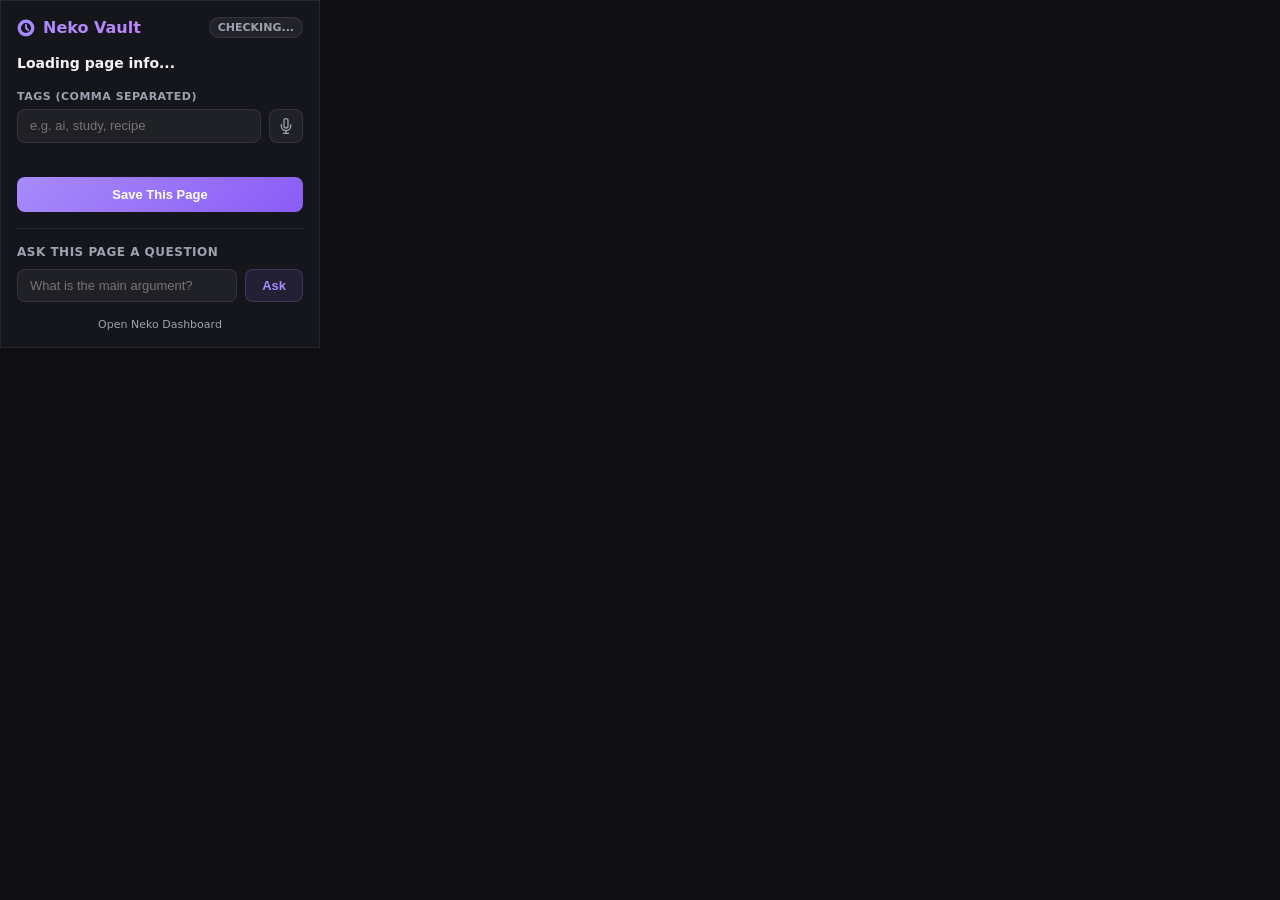
==== extension/popup.html @ a6dfa67a "feat: Manifest V3 Chrome Extension with selection capture, voice tagging, offline queue, and page st" ====
<!DOCTYPE html>
<html>
<head>
  <meta charset="utf-8">
  <link rel="stylesheet" href="popup.css">
</head>
<body>
  <div class="card">
    <div class="header">
      <div class="brand">
        <svg class="logo" viewBox="0 0 24 24" fill="none" stroke="currentColor" stroke-width="2.5" stroke-linecap="round" stroke-linejoin="round">
          <path d="M12 2a10 10 0 1 0 10 10A10 10 0 0 0 12 2zm0 18a8 8 0 1 1 8-8 8 8 0 0 1-8 8z"/>
          <path d="M12 8v4l3 3"/>
        </svg>
        <span>Neko Vault</span>
      </div>
      <div class="status-badge" id="status-badge">Checking...</div>
    </div>
    
    <div class="content">
      <h3 class="page-title" id="page-title">Loading page info...</h3>
      
      <div class="form-group">
        <label for="tag-input">Tags (comma separated)</label>
        <div class="tag-input-wrapper">
          <input type="text" id="tag-input" placeholder="e.g. ai, study, recipe">
          <button class="icon-btn" id="voice-tags-btn" title="Add tags by voice">
            <svg class="mic-icon" viewBox="0 0 24 24" fill="none" stroke="currentColor" stroke-width="2" stroke-linecap="round" stroke-linejoin="round">
              <path d="M12 1a3 3 0 0 0-3 3v8a3 3 0 0 0 6 0V4a3 3 0 0 0-3-3z"/>
              <path d="M19 10v2a7 7 0 0 1-14 0v-2"/>
              <line x1="12" y1="19" x2="12" y2="23"/>
              <line x1="8" y1="23" x2="16" y2="23"/>
            </svg>
          </button>
        </div>
        <div class="voice-status" id="voice-status"></div>
      </div>
      
      <button class="btn btn-primary" id="save-btn">Save This Page</button>
      
      <div class="divider"></div>
      
      <div class="qa-section" id="qa-section">
        <h4>Ask this page a question</h4>
        <div class="chat-input-wrapper">
          <input type="text" id="chat-input" placeholder="What is the main argument?">
          <button class="btn-send" id="chat-send-btn">Ask</button>
        </div>
        <div class="chat-response" id="chat-response"></div>
      </div>
    </div>
    
    <div class="footer">
      <a href="http://localhost:8000" target="_blank">Open Neko Dashboard</a>
    </div>
  </div>
  <script src="popup.js"></script>
</body>
</html>
---- extension/popup.css ----
:root {
  --bg-color: #0f0f13;
  --card-bg: rgba(22, 22, 29, 0.95);
  --border-color: rgba(255, 255, 255, 0.08);
  --text-primary: #f3f4f6;
  --text-secondary: #9ca3af;
  --accent-color: #a78bfa;
  --accent-hover: #c084fc;
  --success-color: #34d399;
  --warning-color: #fbbf24;
}

body {
  margin: 0;
  padding: 0;
  width: 320px;
  background-color: var(--bg-color);
  font-family: system-ui, -apple-system, sans-serif;
  color: var(--text-primary);
}

.card {
  background: var(--card-bg);
  border: 1px solid var(--border-color);
  padding: 16px;
  box-sizing: border-box;
}

.header {
  display: flex;
  justify-content: space-between;
  align-items: center;
  margin-bottom: 16px;
}

.brand {
  display: flex;
  align-items: center;
  gap: 8px;
  font-weight: 700;
  font-size: 16px;
  background: linear-gradient(135deg, #a78bfa, #c084fc);
  -webkit-background-clip: text;
  -webkit-text-fill-color: transparent;
}

.logo {
  width: 18px;
  height: 18px;
  color: var(--accent-color);
}

.status-badge {
  font-size: 11px;
  padding: 3px 8px;
  border-radius: 20px;
  background: rgba(255, 255, 255, 0.06);
  border: 1px solid var(--border-color);
  color: var(--text-secondary);
  font-weight: 600;
  text-transform: uppercase;
}

.status-badge.saved {
  background: rgba(52, 211, 153, 0.15);
  border-color: rgba(52, 211, 153, 0.3);
  color: var(--success-color);
}

.status-badge.queued {
  background: rgba(251, 191, 36, 0.15);
  border-color: rgba(251, 191, 36, 0.3);
  color: var(--warning-color);
}

.page-title {
  margin: 0 0 16px 0;
  font-size: 14px;
  font-weight: 600;
  line-height: 1.4;
  white-space: nowrap;
  overflow: hidden;
  text-overflow: ellipsis;
}

.form-group {
  margin-bottom: 16px;
}

.form-group label {
  display: block;
  font-size: 11px;
  text-transform: uppercase;
  color: var(--text-secondary);
  margin-bottom: 6px;
  font-weight: 600;
  letter-spacing: 0.5px;
}

.tag-input-wrapper {
  display: flex;
  gap: 8px;
}

#tag-input {
  flex: 1;
  background: rgba(255, 255, 255, 0.05);
  border: 1px solid var(--border-color);
  border-radius: 8px;
  padding: 8px 12px;
  color: var(--text-primary);
  font-size: 13px;
  outline: none;
  transition: border-color 0.2s, background 0.2s;
}

#tag-input:focus {
  border-color: var(--accent-color);
  background: rgba(255, 255, 255, 0.08);
}

.icon-btn {
  background: rgba(255, 255, 255, 0.05);
  border: 1px solid var(--border-color);
  border-radius: 8px;
  padding: 8px;
  cursor: pointer;
  color: var(--text-secondary);
  display: flex;
  align-items: center;
  justify-content: center;
  transition: all 0.2s;
}

.icon-btn:hover {
  background: rgba(167, 139, 250, 0.15);
  color: var(--accent-color);
  border-color: var(--accent-color);
}

.icon-btn.recording {
  background: rgba(239, 68, 68, 0.2);
  color: #ef4444;
  border-color: #ef4444;
  animation: pulse 1.5s infinite;
}

@keyframes pulse {
  0% { transform: scale(1); }
  50% { transform: scale(1.05); }
  100% { transform: scale(1); }
}

.mic-icon {
  width: 16px;
  height: 16px;
}

.voice-status {
  font-size: 11px;
  color: var(--accent-color);
  margin-top: 4px;
  min-height: 14px;
}

.btn {
  display: block;
  width: 100%;
  padding: 10px;
  border: none;
  border-radius: 8px;
  font-size: 13px;
  font-weight: 600;
  cursor: pointer;
  transition: all 0.2s;
}

.btn-primary {
  background: linear-gradient(135deg, #a78bfa, #8b5cf6);
  color: white;
}

.btn-primary:hover {
  background: linear-gradient(135deg, #c084fc, #a78bfa);
  transform: translateY(-1px);
}

.btn-primary:active {
  transform: translateY(0);
}

.divider {
  height: 1px;
  background: var(--border-color);
  margin: 16px 0;
}

.qa-section h4 {
  margin: 0 0 10px 0;
  font-size: 12px;
  text-transform: uppercase;
  color: var(--text-secondary);
  letter-spacing: 0.5px;
}

.chat-input-wrapper {
  display: flex;
  gap: 8px;
}

#chat-input {
  flex: 1;
  background: rgba(255, 255, 255, 0.05);
  border: 1px solid var(--border-color);
  border-radius: 8px;
  padding: 8px 12px;
  color: var(--text-primary);
  font-size: 13px;
  outline: none;
  transition: border-color 0.2s;
}

#chat-input:focus {
  border-color: var(--accent-color);
}

.btn-send {
  background: rgba(167, 139, 250, 0.1);
  border: 1px solid rgba(167, 139, 250, 0.2);
  color: var(--accent-color);
  border-radius: 8px;
  padding: 0 16px;
  font-size: 13px;
  font-weight: 600;
  cursor: pointer;
  transition: all 0.2s;
}

.btn-send:hover {
  background: var(--accent-color);
  color: white;
  border-color: var(--accent-color);
}

.chat-response {
  font-size: 12px;
  line-height: 1.5;
  color: var(--text-primary);
  margin-top: 10px;
  max-height: 120px;
  overflow-y: auto;
  padding: 8px;
  border-radius: 6px;
  background: rgba(255, 255, 255, 0.02);
  display: none;
}

.footer {
  text-align: center;
  margin-top: 16px;
  font-size: 11px;
}

.footer a {
  color: var(--text-secondary);
  text-decoration: none;
  transition: color 0.2s;
}

.footer a:hover {
  color: var(--accent-color);
}
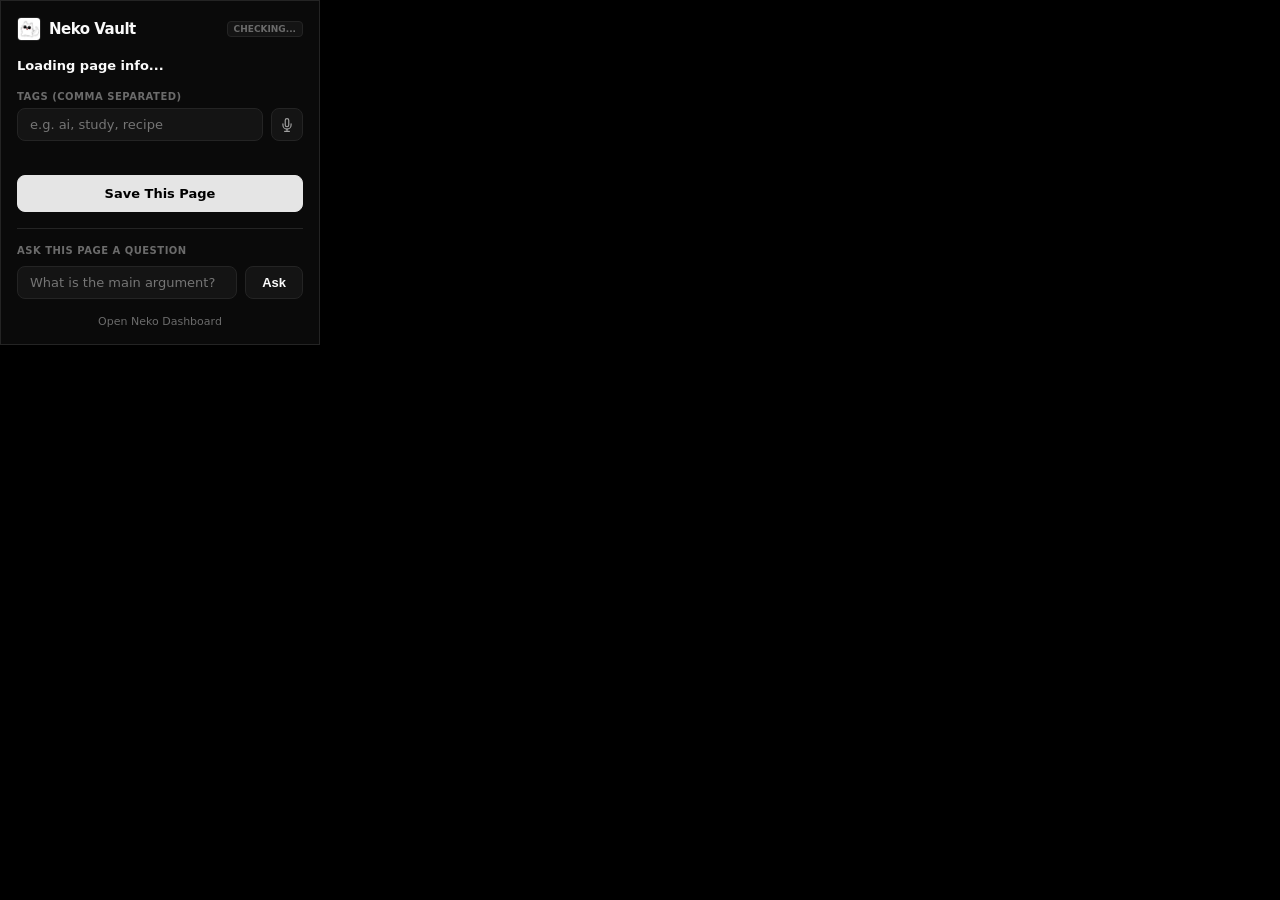
==== commit 41c6d918: "style: redesign web dashboard and extension with monochrome palette and new logo" ====
--- a/extension/popup.html
+++ b/extension/popup.html
@@ -8,10 +8,7 @@
   <div class="card">
     <div class="header">
       <div class="brand">
-        <svg class="logo" viewBox="0 0 24 24" fill="none" stroke="currentColor" stroke-width="2.5" stroke-linecap="round" stroke-linejoin="round">
-          <path d="M12 2a10 10 0 1 0 10 10A10 10 0 0 0 12 2zm0 18a8 8 0 1 1 8-8 8 8 0 0 1-8 8z"/>
-          <path d="M12 8v4l3 3"/>
-        </svg>
+        <img class="logo" src="icons/icon48.png" alt="Neko Logo">
         <span>Neko Vault</span>
       </div>
       <div class="status-badge" id="status-badge">Checking...</div>
--- a/extension/popup.css
+++ b/extension/popup.css
@@ -1,13 +1,17 @@
 :root {
-  --bg-color: #0f0f13;
-  --card-bg: rgba(22, 22, 29, 0.95);
-  --border-color: rgba(255, 255, 255, 0.08);
-  --text-primary: #f3f4f6;
-  --text-secondary: #9ca3af;
-  --accent-color: #a78bfa;
-  --accent-hover: #c084fc;
-  --success-color: #34d399;
-  --warning-color: #fbbf24;
+  --bg-color: #000000;
+  --card-bg: #0a0a0a;
+  --bg-surface-raised: #141414;
+  --border-color: #242424;
+  --border-hover: #3a3a3a;
+  --text-primary: #fafafa;
+  --text-secondary: #a1a1a1;
+  --text-muted: #6b6b6b;
+  --chip-active: #e5e5e5;
+  --chip-active-text: #000000;
+  --accent-gradient: linear-gradient(180deg, #ffffff 0%, #a1a1a1 100%);
+  --success: #34d399;
+  --warning: #fbbf24;
 }
 
 body {
@@ -15,7 +19,7 @@
   padding: 0;
   width: 320px;
   background-color: var(--bg-color);
-  font-family: system-ui, -apple-system, sans-serif;
+  font-family: 'Inter', system-ui, -apple-system, sans-serif;
   color: var(--text-primary);
 }
 
@@ -37,47 +41,49 @@
   display: flex;
   align-items: center;
   gap: 8px;
+  font-weight: 800;
+  font-size: 15px;
+  letter-spacing: -0.5px;
+  color: var(--text-primary);
+}
+
+.logo {
+  width: 22px;
+  height: 22px;
+  border-radius: 4px;
+  object-fit: cover;
+  border: 1px solid var(--border-color);
+}
+
+.status-badge {
+  font-size: 9px;
+  padding: 2px 6px;
+  border-radius: 4px;
+  background: var(--bg-surface-raised);
+  border: 1px solid var(--border-color);
+  color: var(--text-muted);
   font-weight: 700;
-  font-size: 16px;
-  background: linear-gradient(135deg, #a78bfa, #c084fc);
-  -webkit-background-clip: text;
-  -webkit-text-fill-color: transparent;
-}
-
-.logo {
-  width: 18px;
-  height: 18px;
-  color: var(--accent-color);
-}
-
-.status-badge {
-  font-size: 11px;
-  padding: 3px 8px;
-  border-radius: 20px;
-  background: rgba(255, 255, 255, 0.06);
-  border: 1px solid var(--border-color);
-  color: var(--text-secondary);
-  font-weight: 600;
   text-transform: uppercase;
 }
 
 .status-badge.saved {
-  background: rgba(52, 211, 153, 0.15);
-  border-color: rgba(52, 211, 153, 0.3);
-  color: var(--success-color);
+  background: #14241e;
+  border-color: rgba(52, 211, 153, 0.2);
+  color: var(--success);
 }
 
 .status-badge.queued {
-  background: rgba(251, 191, 36, 0.15);
-  border-color: rgba(251, 191, 36, 0.3);
-  color: var(--warning-color);
+  background: #242014;
+  border-color: rgba(251, 191, 36, 0.2);
+  color: var(--warning);
 }
 
 .page-title {
   margin: 0 0 16px 0;
-  font-size: 14px;
-  font-weight: 600;
+  font-size: 13px;
+  font-weight: 700;
   line-height: 1.4;
+  color: var(--text-primary);
   white-space: nowrap;
   overflow: hidden;
   text-overflow: ellipsis;
@@ -89,9 +95,9 @@
 
 .form-group label {
   display: block;
-  font-size: 11px;
+  font-size: 10px;
   text-transform: uppercase;
-  color: var(--text-secondary);
+  color: var(--text-muted);
   margin-bottom: 6px;
   font-weight: 600;
   letter-spacing: 0.5px;
@@ -104,23 +110,23 @@
 
 #tag-input {
   flex: 1;
-  background: rgba(255, 255, 255, 0.05);
+  background: var(--bg-surface-raised);
   border: 1px solid var(--border-color);
   border-radius: 8px;
   padding: 8px 12px;
   color: var(--text-primary);
   font-size: 13px;
   outline: none;
-  transition: border-color 0.2s, background 0.2s;
+  font-family: inherit;
+  transition: border-color 0.15s;
 }
 
 #tag-input:focus {
-  border-color: var(--accent-color);
-  background: rgba(255, 255, 255, 0.08);
+  border-color: var(--border-hover);
 }
 
 .icon-btn {
-  background: rgba(255, 255, 255, 0.05);
+  background: var(--bg-surface-raised);
   border: 1px solid var(--border-color);
   border-radius: 8px;
   padding: 8px;
@@ -129,19 +135,19 @@
   display: flex;
   align-items: center;
   justify-content: center;
-  transition: all 0.2s;
+  transition: all 0.15s;
 }
 
 .icon-btn:hover {
-  background: rgba(167, 139, 250, 0.15);
-  color: var(--accent-color);
-  border-color: var(--accent-color);
+  background: var(--card-bg);
+  color: var(--text-primary);
+  border-color: var(--border-hover);
 }
 
 .icon-btn.recording {
-  background: rgba(239, 68, 68, 0.2);
+  background: #241414;
   color: #ef4444;
-  border-color: #ef4444;
+  border-color: rgba(239, 68, 68, 0.4);
   animation: pulse 1.5s infinite;
 }
 
@@ -152,13 +158,14 @@
 }
 
 .mic-icon {
-  width: 16px;
-  height: 16px;
+  width: 14px;
+  height: 14px;
+  stroke: currentColor;
 }
 
 .voice-status {
   font-size: 11px;
-  color: var(--accent-color);
+  color: var(--text-muted);
   margin-top: 4px;
   min-height: 14px;
 }
@@ -167,26 +174,23 @@
   display: block;
   width: 100%;
   padding: 10px;
-  border: none;
+  border: 1px solid transparent;
   border-radius: 8px;
   font-size: 13px;
   font-weight: 600;
   cursor: pointer;
-  transition: all 0.2s;
+  font-family: inherit;
+  transition: opacity 0.15s;
 }
 
 .btn-primary {
-  background: linear-gradient(135deg, #a78bfa, #8b5cf6);
-  color: white;
+  background: var(--chip-active);
+  color: var(--chip-active-text);
+  border-color: var(--chip-active);
 }
 
 .btn-primary:hover {
-  background: linear-gradient(135deg, #c084fc, #a78bfa);
-  transform: translateY(-1px);
-}
-
-.btn-primary:active {
-  transform: translateY(0);
+  opacity: 0.9;
 }
 
 .divider {
@@ -197,10 +201,11 @@
 
 .qa-section h4 {
   margin: 0 0 10px 0;
-  font-size: 12px;
+  font-size: 10px;
   text-transform: uppercase;
-  color: var(--text-secondary);
+  color: var(--text-muted);
   letter-spacing: 0.5px;
+  font-weight: 600;
 }
 
 .chat-input-wrapper {
@@ -210,49 +215,52 @@
 
 #chat-input {
   flex: 1;
-  background: rgba(255, 255, 255, 0.05);
+  background: var(--bg-surface-raised);
   border: 1px solid var(--border-color);
   border-radius: 8px;
   padding: 8px 12px;
   color: var(--text-primary);
   font-size: 13px;
   outline: none;
-  transition: border-color 0.2s;
+  font-family: inherit;
+  transition: border-color 0.15s;
 }
 
 #chat-input:focus {
-  border-color: var(--accent-color);
+  border-color: var(--border-hover);
 }
 
 .btn-send {
-  background: rgba(167, 139, 250, 0.1);
-  border: 1px solid rgba(167, 139, 250, 0.2);
-  color: var(--accent-color);
+  background: var(--bg-surface-raised);
+  border: 1px solid var(--border-color);
+  color: var(--text-primary);
   border-radius: 8px;
   padding: 0 16px;
   font-size: 13px;
   font-weight: 600;
   cursor: pointer;
-  transition: all 0.2s;
+  transition: all 0.15s;
 }
 
 .btn-send:hover {
-  background: var(--accent-color);
-  color: white;
-  border-color: var(--accent-color);
+  background: var(--chip-active);
+  color: var(--chip-active-text);
+  border-color: var(--chip-active);
 }
 
 .chat-response {
   font-size: 12px;
   line-height: 1.5;
-  color: var(--text-primary);
+  color: var(--text-secondary);
   margin-top: 10px;
   max-height: 120px;
   overflow-y: auto;
-  padding: 8px;
+  padding: 8px 10px;
   border-radius: 6px;
-  background: rgba(255, 255, 255, 0.02);
+  background: var(--bg-surface-raised);
+  border: 1px solid var(--border-color);
   display: none;
+  white-space: pre-wrap;
 }
 
 .footer {
@@ -262,11 +270,11 @@
 }
 
 .footer a {
-  color: var(--text-secondary);
+  color: var(--text-muted);
   text-decoration: none;
-  transition: color 0.2s;
+  transition: color 0.15s;
 }
 
 .footer a:hover {
-  color: var(--accent-color);
-}
+  color: var(--text-primary);
+}
